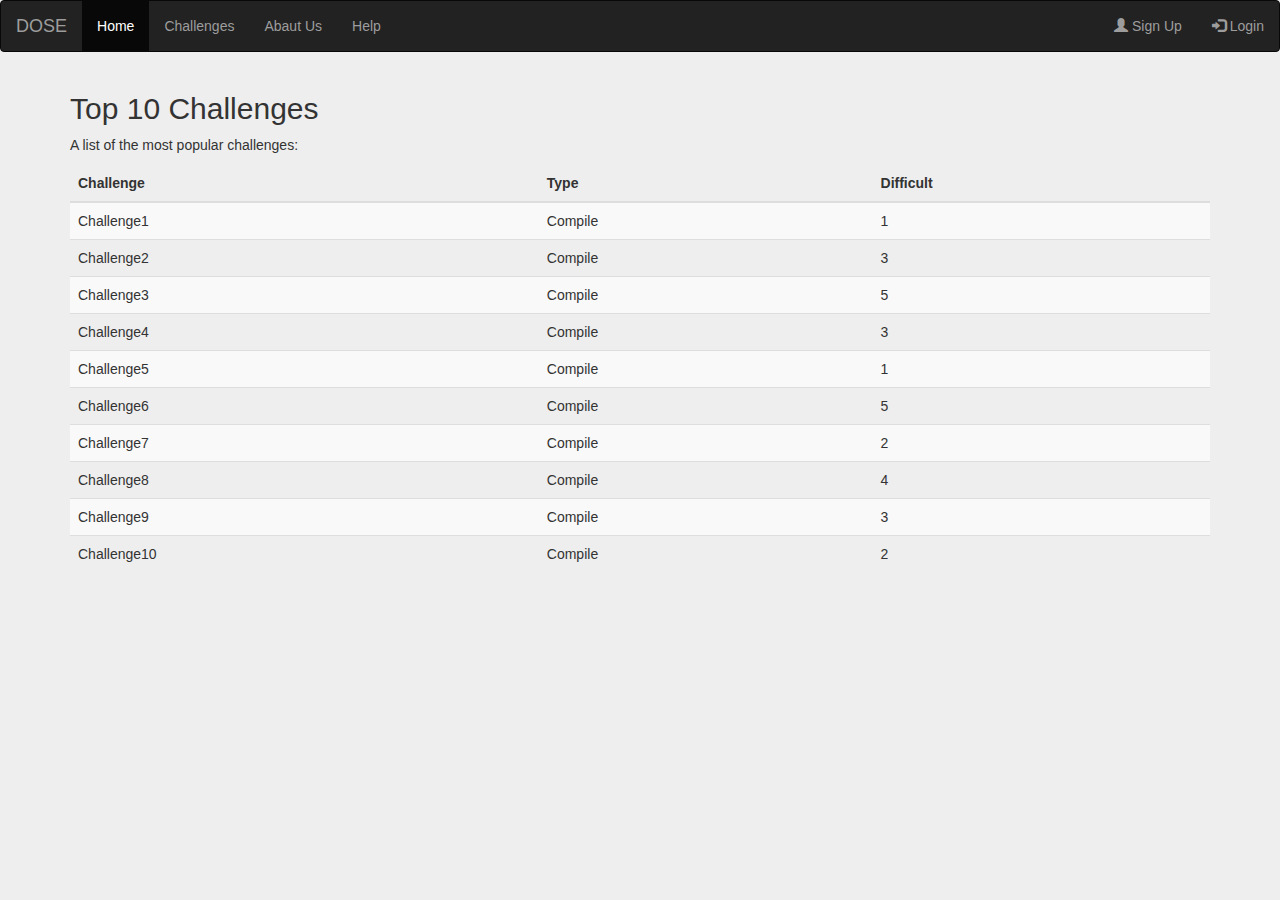
==== index.html @ 48aa1ba1 "file moved" ====
<!DOCTYPE html>
<html lang="en">
	<head>
	  <title>Bootstrap Example</title>
	  <meta charset="utf-8">
	  <meta name="viewport" content="width=device-width, initial-scale=1">
	  <link rel="stylesheet" href="https://maxcdn.bootstrapcdn.com/bootstrap/3.3.7/css/bootstrap.min.css">
	  <link rel="stylesheet" href="css.css">
	</head>

	<body>
		<nav id="nav_bar" class="navbar navbar-inverse">
		  <div class="container-fluid">
		    <div class="navbar-header">
		      <a class="navbar-brand" href="#">DOSE</a>
		    </div>
		    <ul class="nav navbar-nav">
		      <li class="active"><a href="index.html">Home</a></li>
		      <li><a href="challenges.html">Challenges</a></li>
		      <li><a href="abautus.html">Abaut Us</a></li>
		      <li><a href="help.html">Help</a></li>
		    </ul>
		    <ul class="nav navbar-nav navbar-right">
		      <li><a href="register.html"><span class="glyphicon glyphicon-user"></span> Sign Up</a></li>
		      <li><a href="login.html"><span class="glyphicon glyphicon-log-in"></span> Login</a></li>
		    </ul>
		  </div>
		</nav>
		
		<div class="container">
		  <h2>Top 10 Challenges</h2>
		  <p>A list of the most popular challenges:</p>            
		  <table class="table table-striped">
		    <thead>
		      <tr>
		        <th>Challenge</th>
		        <th>Type</th>
		        <th>Difficult</th>
		      </tr>
		    </thead>
		    <tbody>
		      <tr>
		        <td>Challenge1</td>
		        <td>Compile</td>
		        <td>1</td>
		      </tr>
		      <tr>
		        <td>Challenge2</td>
		        <td>Compile</td>
		        <td>3</td>
		      </tr>
		      <tr>
		        <td>Challenge3</td>
		        <td>Compile</td>
		        <td>5</td>
		      </tr>
		      <tr>
		        <td>Challenge4</td>
		        <td>Compile</td>
		        <td>3</td>
		      </tr>
		      <tr>
		        <td>Challenge5</td>
		        <td>Compile</td>
		        <td>1</td>
		      </tr>
		      <tr>
		        <td>Challenge6</td>
		        <td>Compile</td>
		        <td>5</td>
		      </tr>
		      <tr>
		        <td>Challenge7</td>
		        <td>Compile</td>
		        <td>2</td>
		      </tr>
		      <tr>
		        <td>Challenge8</td>
		        <td>Compile</td>
		        <td>4</td>
		      </tr>
		      <tr>
		        <td>Challenge9</td>
		        <td>Compile</td>
		        <td>3</td>
		      </tr>
		      <tr>
		        <td>Challenge10</td>
		        <td>Compile</td>
		        <td>2</td>
		      </tr>

		    </tbody>
		  </table>
		</div>

		<script src="https://ajax.googleapis.com/ajax/libs/jquery/3.2.1/jquery.min.js"></script>
		<script src="https://maxcdn.bootstrapcdn.com/bootstrap/3.3.7/js/bootstrap.min.js"></script>
	</body>
</html>
---- css.css ----
body {
  padding-bottom: 40px;
  background-color: #eee;
}

.form-signin {
  max-width: 330px;
  padding: 15px;
  margin: 0 auto;
}
.form-signin .form-signin-heading,
.form-signin .checkbox {
  margin-bottom: 10px;
}
.form-signin .checkbox {
  font-weight: normal;
}
.form-signin .form-control {
  position: relative;
  height: auto;
  -webkit-box-sizing: border-box;
          box-sizing: border-box;
  padding: 10px;
  font-size: 16px;
}
.form-signin .form-control:focus {
  z-index: 2;
}
.form-signin input[type="email"] {
  margin-bottom: -1px;
  border-bottom-right-radius: 0;
  border-bottom-left-radius: 0;
}
.form-signin input[type="password"] {
  margin-bottom: 10px;
  border-top-left-radius: 0;
  border-top-right-radius: 0;
}
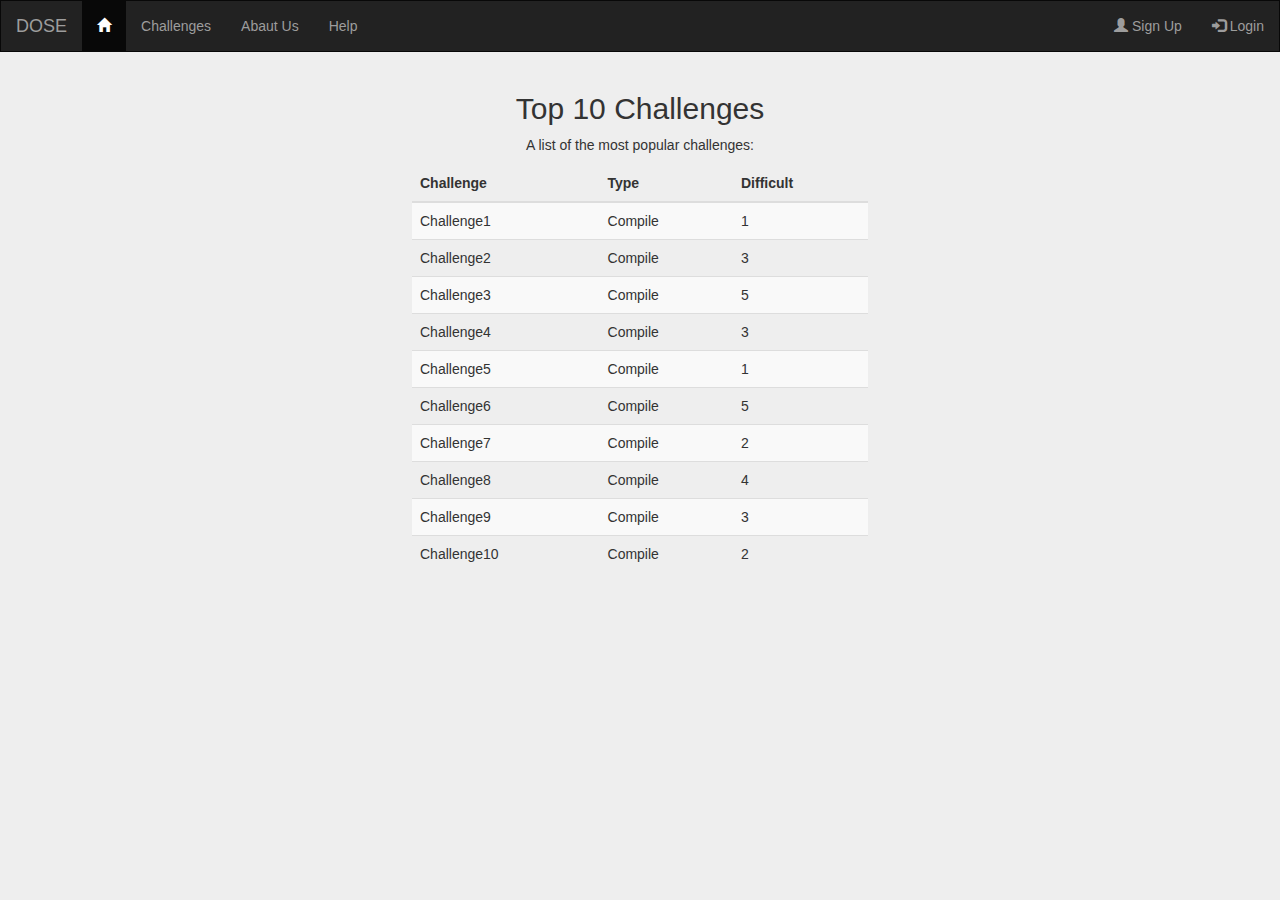
==== commit 7509b5d5: "some visual bugs fixed" ====
--- a/index.html
+++ b/index.html
@@ -1,7 +1,7 @@
 <!DOCTYPE html>
 <html lang="en">
 	<head>
-	  <title>Bootstrap Example</title>
+	  <title>Prueba Bootstrap DOSE</title>
 	  <meta charset="utf-8">
 	  <meta name="viewport" content="width=device-width, initial-scale=1">
 	  <link rel="stylesheet" href="https://maxcdn.bootstrapcdn.com/bootstrap/3.3.7/css/bootstrap.min.css">
@@ -15,7 +15,7 @@
 		      <a class="navbar-brand" href="#">DOSE</a>
 		    </div>
 		    <ul class="nav navbar-nav">
-		      <li class="active"><a href="index.html">Home</a></li>
+		      <li class="active"><a href="index.html"><span class="glyphicon glyphicon-home"></span></a></li>
 		      <li><a href="challenges.html">Challenges</a></li>
 		      <li><a href="abautus.html">Abaut Us</a></li>
 		      <li><a href="help.html">Help</a></li>
@@ -30,7 +30,7 @@
 		<div class="container">
 		  <h2>Top 10 Challenges</h2>
 		  <p>A list of the most popular challenges:</p>            
-		  <table class="table table-striped">
+		  <table id="challenges_home" class="table table-striped">
 		    <thead>
 		      <tr>
 		        <th>Challenge</th>
--- a/css.css
+++ b/css.css
@@ -1,6 +1,30 @@
 body {
   padding-bottom: 40px;
   background-color: #eee;
+}
+.container{
+	text-align: center;
+}
+#nav_bar{
+	border-radius:0px;
+}
+
+.table-striped{
+	text-align: left;
+}
+
+#challenges_home{
+	max-width: 40%;
+	margin: auto;
+}
+
+#challenges{
+	max-width: 40%;
+	margin: auto;
+}
+
+#pagination_home{
+	alignment-baseline: center;
 }
 
 .form-signin {
@@ -31,8 +55,13 @@
   border-bottom-right-radius: 0;
   border-bottom-left-radius: 0;
 }
+.form-signin input[type="username"] {
+  margin-bottom: -1px;
+  border-bottom-right-radius: 0;
+  border-bottom-left-radius: 0;
+}
 .form-signin input[type="password"] {
-  margin-bottom: 10px;
+  
   border-top-left-radius: 0;
   border-top-right-radius: 0;
 }
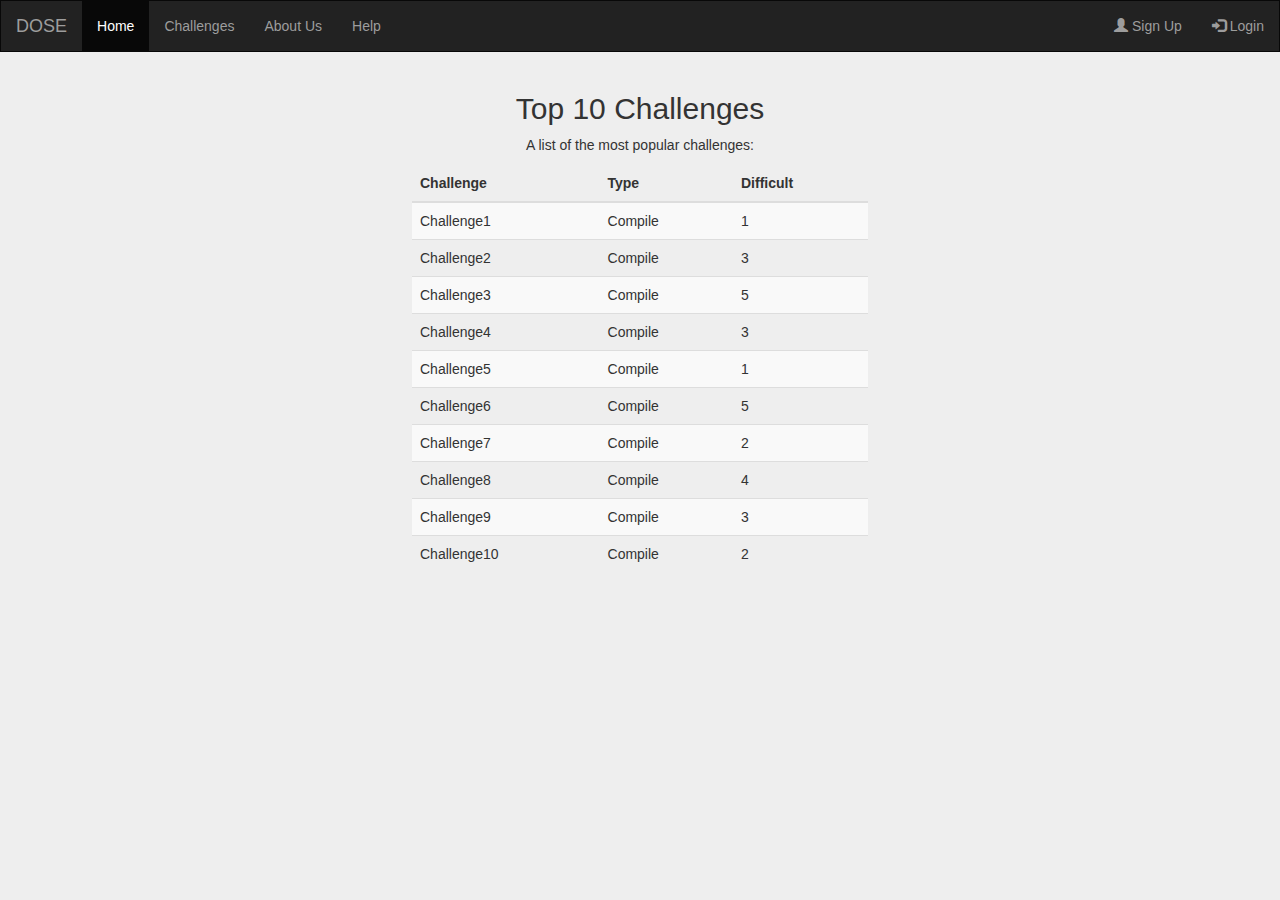
==== commit a12d99b6: "header as external html" ====
--- a/index.html
+++ b/index.html
@@ -6,26 +6,15 @@
 	  <meta name="viewport" content="width=device-width, initial-scale=1">
 	  <link rel="stylesheet" href="https://maxcdn.bootstrapcdn.com/bootstrap/3.3.7/css/bootstrap.min.css">
 	  <link rel="stylesheet" href="css.css">
+	  <script src="js/w3.js"></script>
 	</head>
 
-	<body>
-		<nav id="nav_bar" class="navbar navbar-inverse">
-		  <div class="container-fluid">
-		    <div class="navbar-header">
-		      <a class="navbar-brand" href="#">DOSE</a>
-		    </div>
-		    <ul class="nav navbar-nav">
-		      <li class="active"><a href="index.html"><span class="glyphicon glyphicon-home"></span></a></li>
-		      <li><a href="challenges.html">Challenges</a></li>
-		      <li><a href="abautus.html">Abaut Us</a></li>
-		      <li><a href="help.html">Help</a></li>
-		    </ul>
-		    <ul class="nav navbar-nav navbar-right">
-		      <li><a href="register.html"><span class="glyphicon glyphicon-user"></span> Sign Up</a></li>
-		      <li><a href="login.html"><span class="glyphicon glyphicon-log-in"></span> Login</a></li>
-		    </ul>
-		  </div>
-		</nav>
+	<body>	
+
+		<div w3-include-html="header.html"></div>
+		<script>
+			w3.includeHTML();
+		</script>
 		
 		<div class="container">
 		  <h2>Top 10 Challenges</h2>
--- a/css.css
+++ b/css.css
@@ -13,9 +13,50 @@
 	text-align: left;
 }
 
+#container_login{
+	text-align:center;
+}
+
+#container_createC{
+  border-radius:10px;
+	text-align:center;
+	max-width: 40%;
+	background-color: #fff;
+}
+
+#container_register{
+	text-align:center;
+}
+
 #challenges_home{
 	max-width: 40%;
 	margin: auto;
+}
+
+#code{
+	width: 100%;
+	resize: none;
+}
+
+#lang{
+	width: 200px;
+}
+
+#nameChallenge{
+  width: 200px;
+}
+
+#type{
+	width: 200px;
+}
+
+#diffic{
+	width: 200px;
+}
+
+#description{
+	width: 100%;
+	resize: none;
 }
 
 #challenges{
@@ -26,11 +67,29 @@
 #pagination_home{
 	alignment-baseline: center;
 }
+.main-login{
+  margin: auto;
+  background-color: #fff;
+  max-width: 30%;
+  -moz-border-radius: 2px;
+  -webkit-border-radius: 2px;
+  border-radius: 2px;
+  -moz-box-shadow: 2px 2px 2px rgba(0, 0, 0, 0.3);
+  -webkit-box-shadow: 2px 2px 2px rgba(0, 0, 0, 0.3);
+  box-shadow: 2px 2px 2px rgba(0, 0, 0, 0.3);
 
+}
 .form-signin {
   max-width: 330px;
   padding: 15px;
   margin: 0 auto;
+}
+.form-inline {
+  max-width: 100%;
+  padding: 50px;
+  margin: auto;
+  text-align: left;
+  
 }
 .form-signin .form-signin-heading,
 .form-signin .checkbox {
@@ -65,3 +124,7 @@
   border-top-left-radius: 0;
   border-top-right-radius: 0;
 }
+p{
+	margin: 10px;
+}
+
